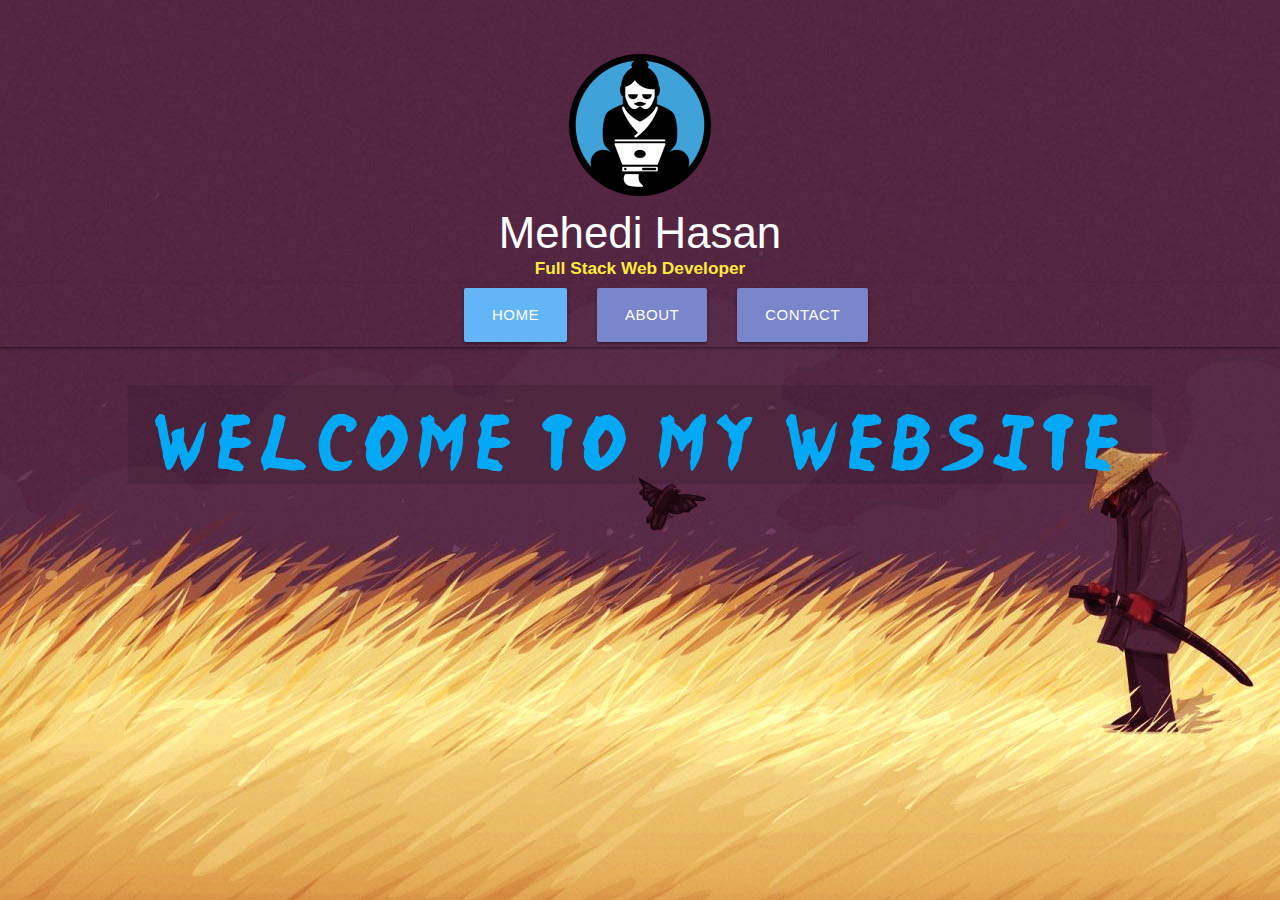
==== index.html @ 8e6213d2 "simple html profile page" ====
<!DOCTYPE html>
<html lang="en">
<head>
	<meta charset="UTF-8">
	<title>Mehedi Hasan</title>

	<!-- Material Icons -->
	<link href="https://fonts.googleapis.com/icon?family=Material+Icons" rel="stylesheet">
 	<!-- Compiled and minified CSS -->
  <link rel="stylesheet" href="https://cdnjs.cloudflare.com/ajax/libs/materialize/1.0.0/css/materialize.min.css">
  <!-- Compiled and minified JavaScript -->
  <script src="https://cdnjs.cloudflare.com/ajax/libs/materialize/1.0.0/js/materialize.min.js"></script>
            
	<link rel="stylesheet" href="mehedi.css">

</head>
<body>

	<div class="header-area">
		<div class="logo-area  center">
			<img src="img/logo.png" alt="logo">
			<h3 class="admin white-text">Mehedi Hasan</h3>
			<h6 class="admin-job yellow-text">Full Stack Web Developer</h6>
		</div>

		<div class="nav-area">
			<nav class="transparent">
    		<div class="nav-wrapper">
		      <ul id="nav-mobile" class="right hide-on-med-and-down container">
		        <li><a class="waves-effect waves-light btn blue lighten-2 btn-large" href="index.html">Home</a></li>
		        <li><a class="waves-effect waves-light btn indigo lighten-2 btn-large" href="about.html">About</a></li>
		        <li><a class="waves-effect waves-light btn indigo lighten-2 btn-large" href="contact.html">Contact</a></li>

		      </ul>
		    </div>
  		</nav>
		</div>

		<div class="row">
			<div class="welcome">
				<div class="simple-background">
				<h1 class="light-blue-text">Welcome to my website</h1>
			</div>
			</div>
		</div>


	</div>


	


	<script src="https://code.jquery.com/jquery-2.1.1.min.js"></script>

</body>
</html>
---- mehedi.css ----
@font-face {
	font-family: ninja;
	src: url('fonts/njnaruto.ttf');
}

*,*:before,*;after {margin: 0;padding: 0;box-sizing: border-box;}

.header-area {
	background: url(img/ninjabg.jpg);
	height: 100vh;
}

.logo-area img{
	height: 150px;
	width: 150px;
	padding-top: 50px;
	box-sizing: content-box;
}
ul#nav-mobile {
    padding-left: 65px;
}
h3.admin {
	margin: 0;
	padding: 2px 0;
}
h6.admin-job {
	margin: 0;
	padding-bottom: 5px;
	font-weight: bold;
}
.container-custom {
  background: rgba(0,0,0,0.2);
}
.about-me-section {
	padding: 30px;
}

.about-me-section p {
	font-size: 24px;
}
.simple-background {
	text-align: center;

}
.simple-background h1{
	padding-top: 30px;
	margin-top: 0;
	text-transform: capitalize;
	color: white;
	font-family: ninja;
	letter-spacing: 10px;
}
.welcome {
	margin: 3% 10%;
	background: rgba(0,0,0,0.1);
}

.contact-form.col.s9.offset-s2 {
	margin-top: 2%;
	background: rgba(0,0,0,0.3);
  padding: 15px;
}
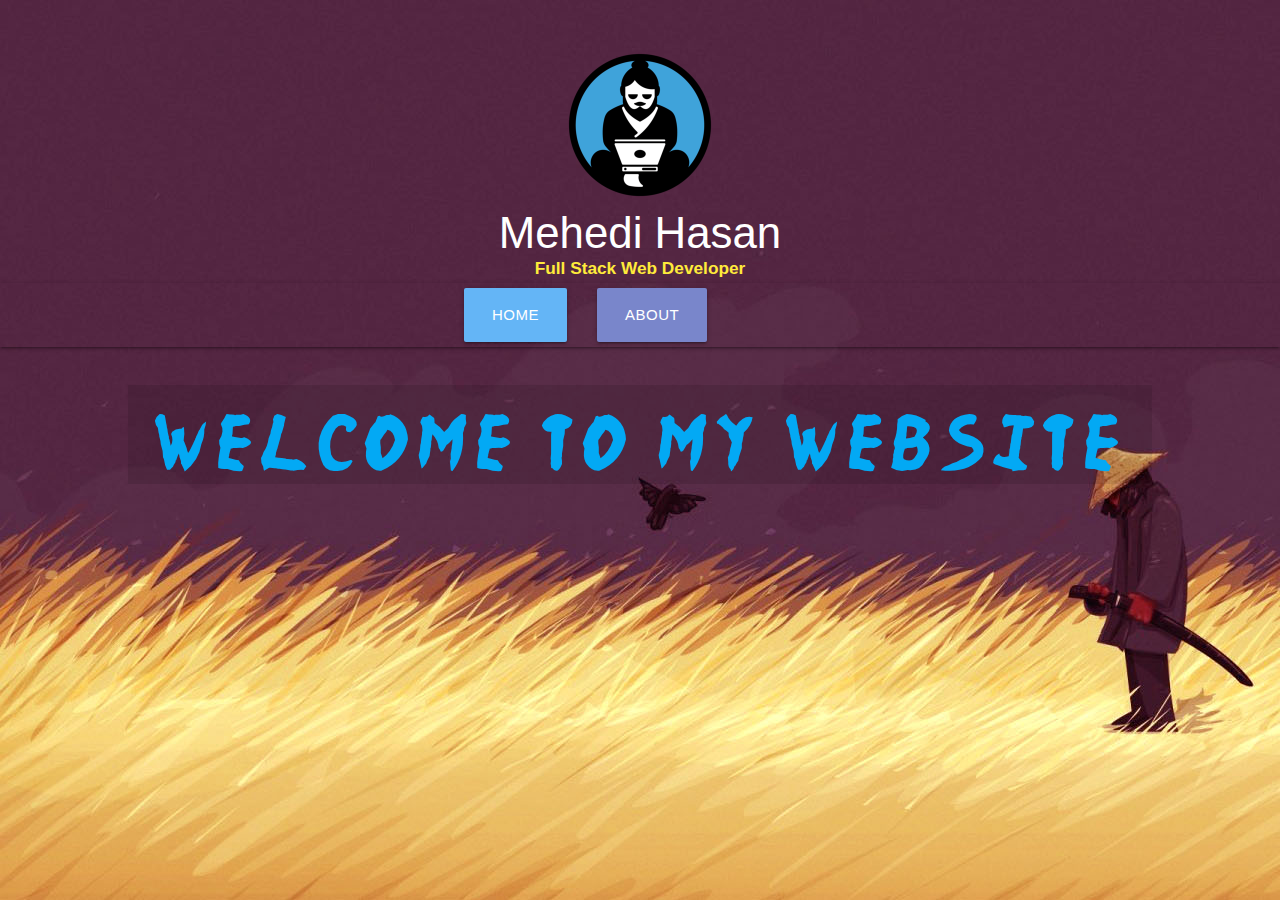
==== commit 6455c609: "Update index.html" ====
--- a/index.html
+++ b/index.html
@@ -29,7 +29,6 @@
 		      <ul id="nav-mobile" class="right hide-on-med-and-down container">
 		        <li><a class="waves-effect waves-light btn blue lighten-2 btn-large" href="index.html">Home</a></li>
 		        <li><a class="waves-effect waves-light btn indigo lighten-2 btn-large" href="about.html">About</a></li>
-		        <li><a class="waves-effect waves-light btn indigo lighten-2 btn-large" href="contact.html">Contact</a></li>
 
 		      </ul>
 		    </div>
@@ -54,4 +53,4 @@
 	<script src="https://code.jquery.com/jquery-2.1.1.min.js"></script>
 
 </body>
-</html>+</html>
